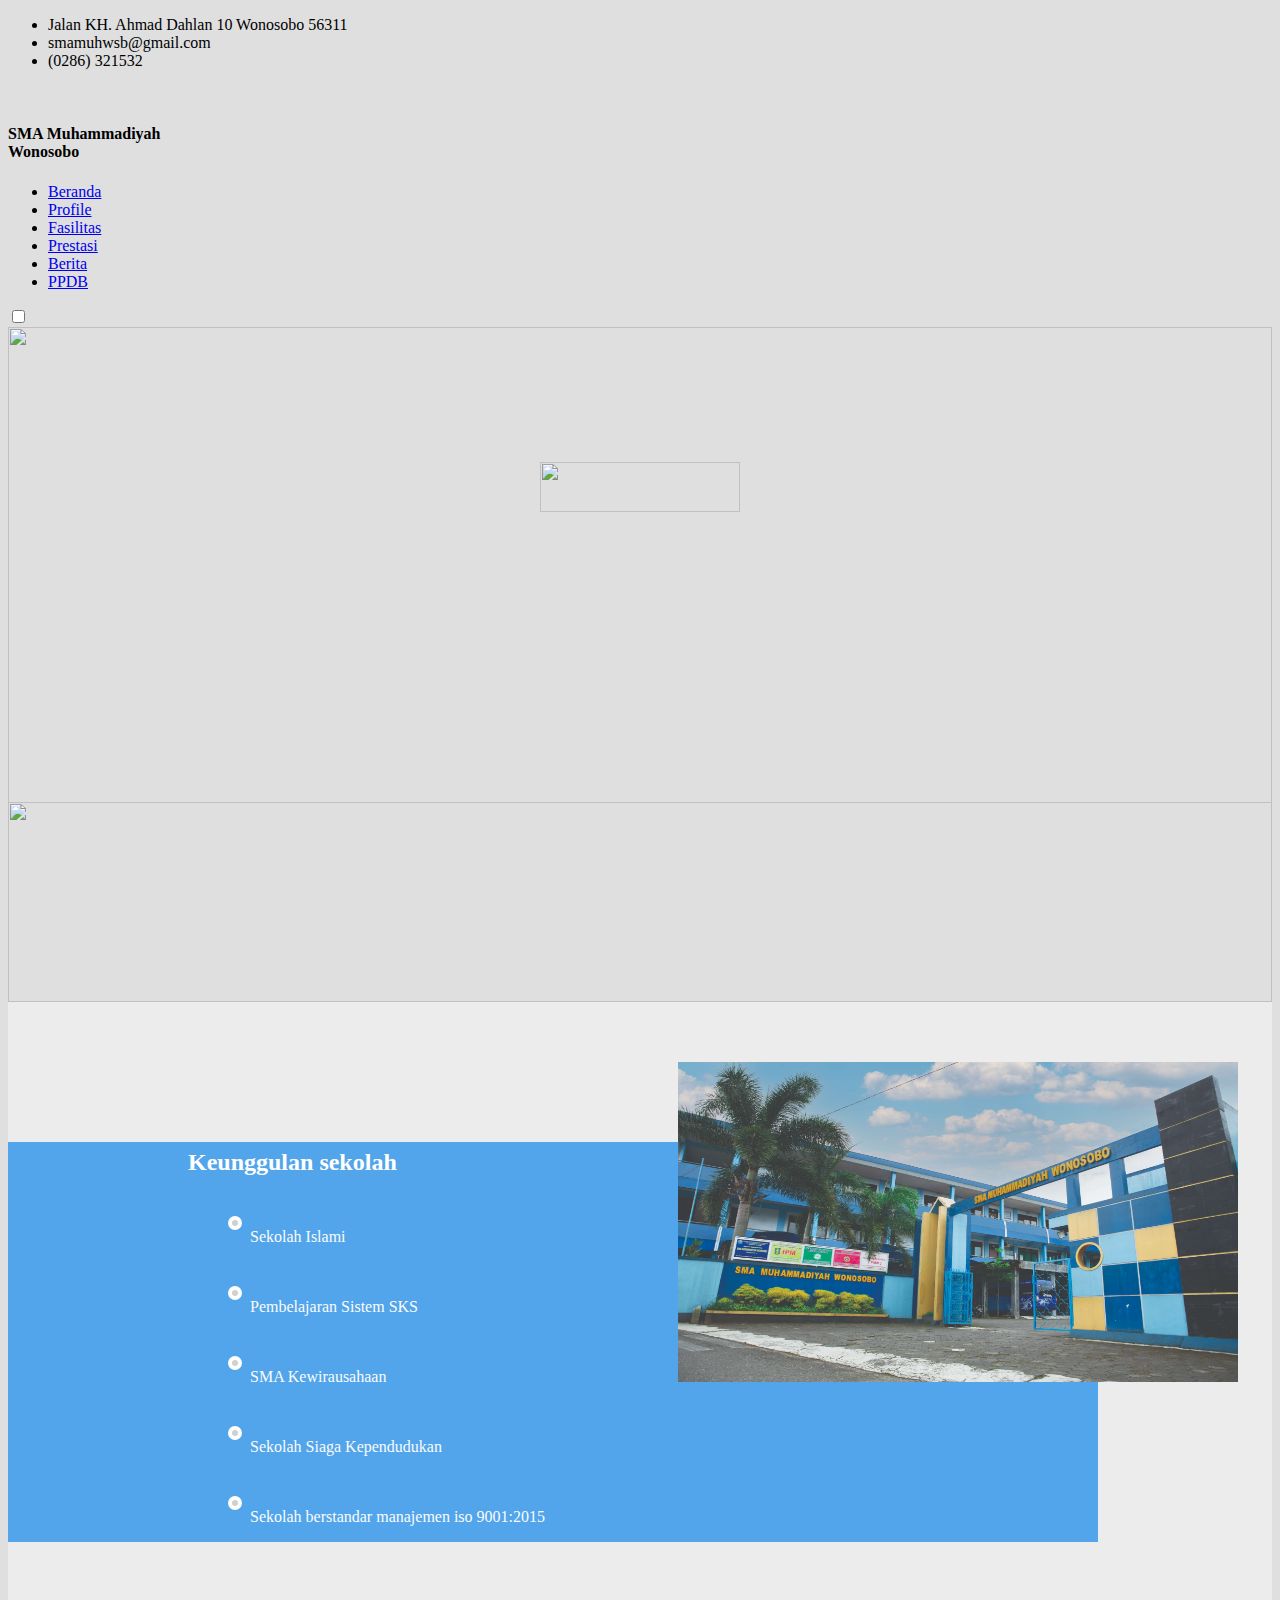
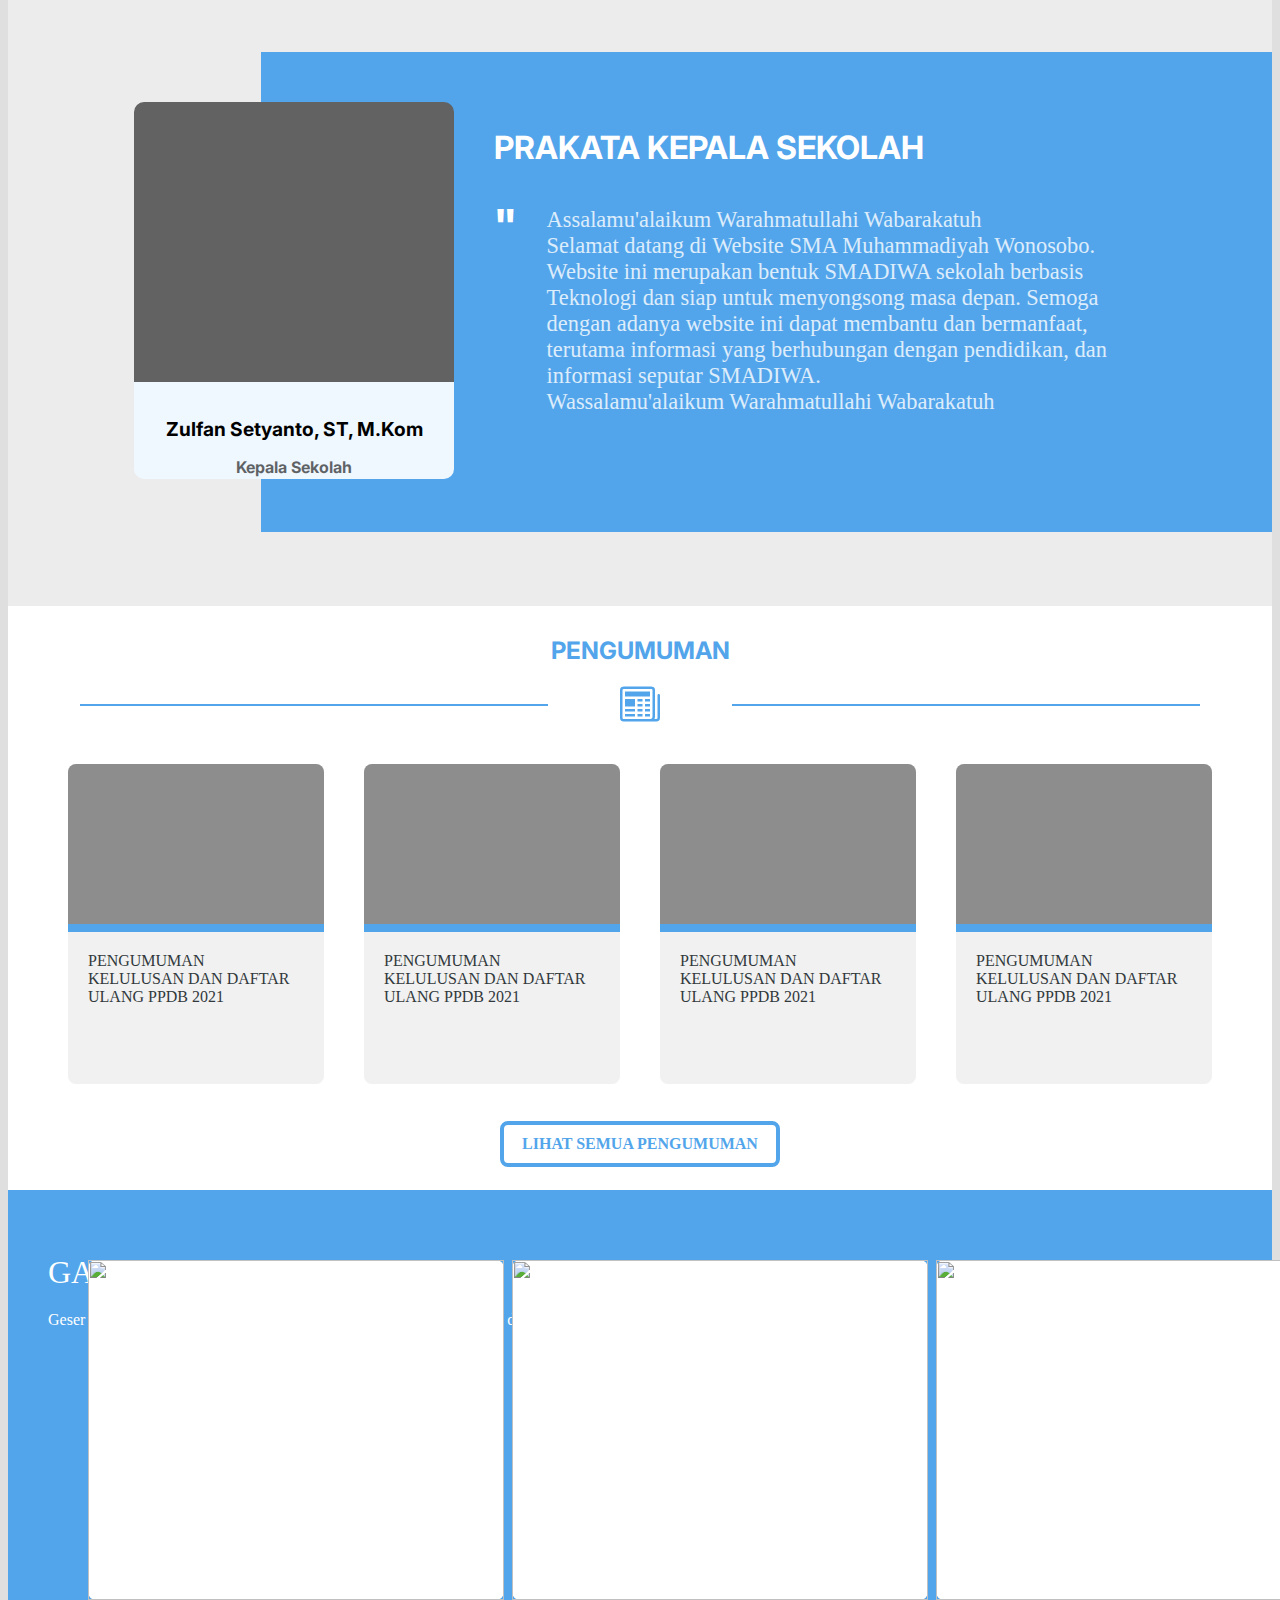
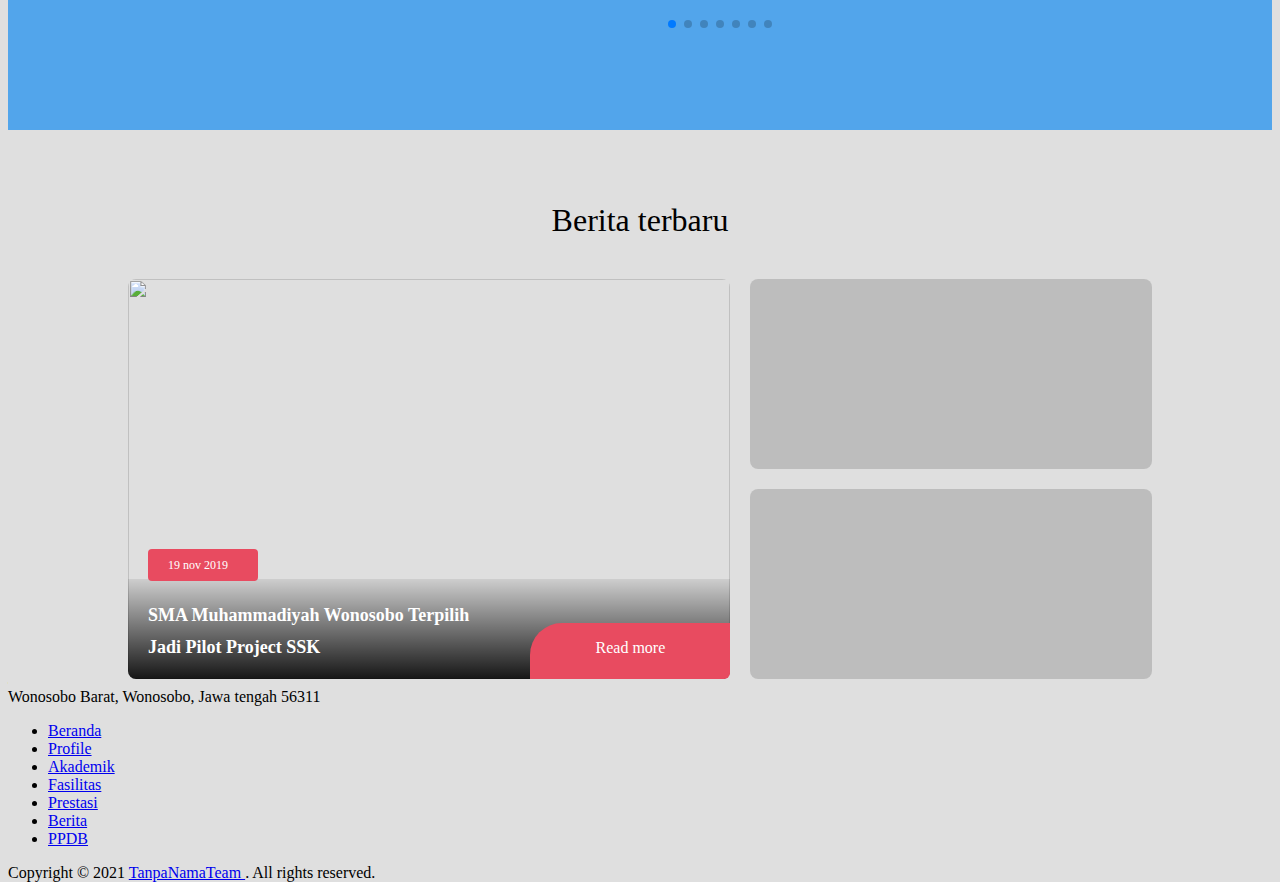
==== index.html @ 22143fbf "Update index.html" ====
<!DOCTYPE html>
<html lang="en">
<head>
    <meta charset="UTF-8">
    <meta http-equiv="X-UA-Compatible" content="IE=edge">
    <meta name="viewport" content="width=device-width, initial-scale=1.0">
    <title>SMA Muhamadiyyah Wonosobo</title>
    <link rel="stylesheet" href="css/menu.css">
    <link rel="stylesheet" href="css/beranda.css">
    <link rel="stylesheet" href="https://unpkg.com/swiper/swiper-bundle.min.css"/>

</head>
<body>
    <div class="top_menu">
        <ul>
            <li><img src="aset/icon/placeholder.svg" alt="">Jalan KH. Ahmad Dahlan 10 Wonosobo 56311</li>
            <li><img src="aset/icon/email.svg" alt="">smamuhwsb@gmail.com</li>
            <li><img src="aset/icon/phone-call.svg" alt="">(0286) 321532</li>
        </ul>
    </div>
    <nav>
        <div class="logo">
            <div class="img_logo">
                <img src="aset/logo.png" alt="">
            </div>
            <h4 class="nama_s">SMA Muhammadiyah<br>Wonosobo</h4>
        </div>
        <ul>
            <li><a href="index.html" class="active">Beranda</a></li>
            <li><a href="profile.html">Profile</a></li>
            <li><a href="fasilitas.html">Fasilitas</a></li>
            <li><a href="prestasi.html">Prestasi</a></li>
            <li><a href="berita.html">Berita</a></li>
            <li><a href="ppdb.html">PPDB</a></li>
        </ul>
        <div class="menu-toggle">
            <input type="checkbox">
            <span></span>
            <span></span>
            <span></span> 
        </div>
    </nav>
    <!-- Menu -->
    
    
    <!-- Parallax -->
    <section>
        <img src="aset/2.png" id="layer3" alt="">
        <img src="aset/3.png" id="layer4" alt="">
        <img src="aset/4.png" id="layer5" alt="">
        <img src="aset/5.png" id="layer6" alt="">
    </section>

    <div class="cont" id="container">
        <div class="contain">

            <div class="box_k">
                <div class="layer_k">
                    <div class="img_k">
                        <img src="aset/sekolah.jpg" alt="" style="width: 100%; height: 100%;">
                    </div>
                    <img src="aset/doted_putih.png" alt="" class="dotted_k">
                    <p class="title_k">Keunggulan sekolah</p>
                    <div class="list_k">
                        <ul>
                            <li>
                                <div class="list_img"></div>
                                <p>Sekolah Islami</p>
                            </li>
                            <li>
                                <div class="list_img"></div>
                                <p>Pembelajaran Sistem SKS</p>
                            </li>
                            <li>
                                <div class="list_img"></div>
                                <p>SMA Kewirausahaan</p>
                            </li>
                            <li>
                                <div class="list_img"></div>
                                <p>Sekolah Siaga Kependudukan</p>
                            </li>
                            <li>
                                <div class="list_img"></div>
                                <p>Sekolah berstandar manajemen iso 9001:2015</p>
                            </li>
                        </ul>
                    </div>
                </div>
            </div><!-- Keunggulan -->
            
            <div class="hero">
                <div class="pro">
                    <div class="nama">
                        <h2>Zulfan Setyanto, ST, M.Kom</h2>
                        <h4>Kepala Sekolah</h4>
                    </div>
                </div>
                
                <div class="hero1">
                    <div class="prakata">
                        <h2>PRAKATA KEPALA SEKOLAH</h2>
                        <span>"</span><p>Assalamu'alaikum Warahmatullahi Wabarakatuh<br>
                            Selamat datang di Website SMA Muhammadiyah Wonosobo. Website ini merupakan bentuk SMADIWA sekolah berbasis Teknologi dan siap untuk menyongsong masa depan. Semoga dengan adanya website ini dapat membantu dan bermanfaat, terutama informasi yang berhubungan dengan pendidikan, dan informasi seputar SMADIWA.
                            <br>Wassalamu'alaikum Warahmatullahi Wabarakatuh</p>
                    </div>
                    <img src="aset/doted_putih.png" alt="">
                </div>
            </div>
    
            <div class="content">
                <h2>PENGUMUMAN</h2>
                <div class="hr">
                    <span></span>
                    <svg xmlns="http://www.w3.org/2000/svg" width="40" height="40" fill="currentColor" class="bi bi-newspaper" viewBox="0 0 16 16">
                        <path d="M0 2.5A1.5 1.5 0 0 1 1.5 1h11A1.5 1.5 0 0 1 14 2.5v10.528c0 .3-.05.654-.238.972h.738a.5.5 0 0 0 .5-.5v-9a.5.5 0 0 1 1 0v9a1.5 1.5 0 0 1-1.5 1.5H1.497A1.497 1.497 0 0 1 0 13.5v-11zM12 14c.37 0 .654-.211.853-.441.092-.106.147-.279.147-.531V2.5a.5.5 0 0 0-.5-.5h-11a.5.5 0 0 0-.5.5v11c0 .278.223.5.497.5H12z"/>
                        <path d="M2 3h10v2H2V3zm0 3h4v3H2V6zm0 4h4v1H2v-1zm0 2h4v1H2v-1zm5-6h2v1H7V6zm3 0h2v1h-2V6zM7 8h2v1H7V8zm3 0h2v1h-2V8zm-3 2h2v1H7v-1zm3 0h2v1h-2v-1zm-3 2h2v1H7v-1zm3 0h2v1h-2v-1z"/>
                      </svg>
                    <span></span>
                </div>
                <div class="pengumuman">
                    <div class="card">
                        <div class="img"></div>
                        <div class="desc">
                            <a href="#">
                                PENGUMUMAN KELULUSAN DAN DAFTAR ULANG PPDB 2021
                            </a>
                        </div>
                    </div>

                    <div class="card">
                        <div class="img"></div>
                        <div class="desc">
                            <a href="#">
                                PENGUMUMAN KELULUSAN DAN DAFTAR ULANG PPDB 2021
                            </a>
                        </div>
                    </div>

                    <div class="card">
                        <div class="img"></div>
                        <div class="desc">
                            <a href="#">
                                PENGUMUMAN KELULUSAN DAN DAFTAR ULANG PPDB 2021
                            </a>
                        </div>
                    </div>

                    <div class="card">
                        <div class="img"></div>
                        <div class="desc">
                            <a href="#">
                                PENGUMUMAN KELULUSAN DAN DAFTAR ULANG PPDB 2021
                            </a>
                        </div>
                    </div>
                    
                </div>
                <img src="aset/doted_hitam.png" alt="" class="dotted">
                <a href="#" id="btn_pem">LIHAT SEMUA PENGUMUMAN</a>
            </div><!-- Pengumuman -->
    
            <div class="galeri">
                <div class="galeri_top">
                    <p id="galeri_title">GALERI FOTO</p>
                    <p>Geser untuk melihat berbagai macam kegiatan dan cerita yang menarik di sekolah kami</p>
                </div>
                <div class="swiper-container mySwiper">
                    <div class="swiper-wrapper">
                    <div class="swiper-slide">
                        <img src="aset/gambar1.png" alt="">
                    </div>
                    <div class="swiper-slide">
                        <img src="aset/gambar2.png" alt="">
                    </div>
                    <div class="swiper-slide">
                        <img src="aset/gambar3.png" alt="">
                    </div>
                    <div class="swiper-slide">
                        <img src="aset/gambar4.png" alt="">
                    </div>
                    <div class="swiper-slide">
                        <img src="aset/gambar5.png" alt="">
                    </div>
                    <div class="swiper-slide">
                        <img src="aset/gambar6.jpg" alt="">
                    </div>
                    <div class="swiper-slide">
                        <img src="aset/gambar7.png" alt="">
                    </div>
                    <div class="swiper-slide">
                        <img src="aset/gambar8.jpg" alt="">
                    </div>
                    <div class="swiper-slide">
                        <img src="aset/gambar9.jpg" alt="">
                    </div>
                    </div>
                    <div class="swiper-pagination"></div>
                </div> 
            </div><!-- Galeri -->

            <div class="berita">
                <p id="berita_t">Berita terbaru</p>
                <div class="berita_box">
                    <div class="berita_l">
                        <img src="aset/berita/1.jpg" alt="">
                        <div class="desc_berita_l">
                            <p class="b_data">19 nov 2019</p>
                            <p>SMA Muhammadiyah Wonosobo Terpilih<br>Jadi Pilot Project SSK</p>
                            <a href="#" class="berita_btn">Read more</a>
                        </div>
                    </div>
                    <div class="berita_r">
                        <div class="berita_card">
                            <!-- update -->
                            <img src="" alt="">
                        </div>
                        <div class="berita_card">

                        </div>
                    </div>
                </div>
            </div>
        </div>
    </div>  
    <footer>
        <div class="foot_top">
            <div class="foot_a">
                <img src="aset/logo.png" alt="" width="50px">
                <p id="foot_s">SMA Muhammadiyah Wonosobo</p>
                <p>Jalan KH. Ahmad Dahlan 10 Senden Kulon RT.02 RW.09<br>Wonosobo Barat, Wonosobo, Jawa tengah 56311</p>
            </div>
            <div class="foot_b">
                <ul>
                    <li><a href="index.html">Beranda</a></li>
                    <li><a href="profile.html">Profile</a></li>
                    <li><a href="akademik.html">Akademik</a></li>
                    <li><a href="fasilitas.html">Fasilitas</a></li>
                    <li><a href="prestasi.html">Prestasi</a></li>
                    <li><a href="berita.html">Berita</a></li>
                    <li><a href="ppdb.html">PPDB</a></li>
                </ul>
            </div>
        </div>
        <div class="foot_bottom">
            <p>Copyright © 2021 <a href="#"> TanpaNamaTeam </a>. All rights reserved.</p>
        </div>
    </footer>
    <!-- Javascript -->

    <script src="https://unpkg.com/swiper/swiper-bundle.min.js"></script>
    <script>
        var langit = document.getElementById("layer3");
        var nama = document.getElementById("layer4");
        var sekola = document.getElementById("layer5");
        var pagar = document.getElementById("layer6");
        var container = document.getElementById("container");

        window.addEventListener('scroll', function(){
            var parallax = window.scrollY;
            langit.style.bottom = parallax * 0.6 +  'px';
            nama.style.bottom = parallax * -0.7 + 'px';
            sekola.style.bottom = parallax * 0.3 + 'px';
            pagar.style.bottom = parallax * 0.5 +  'px';
            container.style.bottom = parallax * 0.5 +  'px';
        })

        var swiper = new Swiper(".mySwiper", {
          slidesPerView: 3,
          spaceBetween: 8,
          pagination: {
            el: ".swiper-pagination",
            clickable: true,
          },
        });

    </script>
    <script src="js/menu.js"></script>
    
      <!-- Swiper JS -->
      <script src="https://unpkg.com/swiper/swiper-bundle.min.js"></script>
</body>
</html>
---- css/beranda.css ----
@import url('https://fonts.googleapis.com/css2?family=Inter:wght@300;400;500;600;700;800&display=swap');

:root {
    /* warna */
    --pr-color : #52A5EB;
    --neu1 : #31393C;
    --neu2 : #DFDFDF;
    /* font */
    --title : 36px;
}

body {
    background: #DFDFDF;
    position: relative;
    height: 2800px;
}
/* Parallax Hero */
body section{
    position: relative;
    width: 100%;
    height: 75vh;
    overflow: hidden;
    display: flex;
}
body section img#layer4{
    position:absolute;
    left: 50%;
    top: 20%;
    transform: translateX(-50%);
    width: 200px;
    height: 50px;
    object-fit: cover;
}
body section img#layer5{
    position:absolute;
    left: 0;
    bottom: 0;
    width: 100%;
    height: 200px;
    object-fit: cover;
}
body section img#layer6{
    position:absolute;
    left: 0;
    width: 100%;
    bottom: 0;
    object-fit: cover;
}

body section img#layer3{
    position: absolute;
    left: 0;
    height: 100%;
    width: 100%;
    object-fit: cover;
    pointer-events: none;
}
body .hero{
    position: relative;
    width: 100%;
    height: 604px;
    background-color: #ececec;
}

/* keunggulan */
.box_k {
    height: 600px;
    position: relative;
    background: #ECECEC;

}
.layer_k {
    float: left;
    width: 72%;
    height: 400px;
    background: var(--pr-color);
    position: relative;
    top: 50%;
    transform: translate(0%,-40%);
    display: flex;
    flex-direction: column;
    justify-content: center;
    padding-left: 180px;
    color: white;
}
.img_k {
    position: absolute;
    right: -140px;
    width: 560px;
    height: 320px;
    background:lightslategrey;
    top: -80px;
}
.dotted_k {
    position: absolute;
    right: 344px;
    z-index: -1;
}
.title_k {
    margin-bottom:20px ;
    font-size: 24px;
    font-weight: 600;
}
.list_k {
    color: #fafbfc;
}
.list_k ul li {
    list-style: none;
    display: flex;
}
.list_k ul li .list_img {
    margin-top: 4px;
    height: 14px;
    width: 14px;
    background: white;
    margin-right: 8px;
    border-radius: 50%;
    position: relative;
}
.list_k ul li .list_img::after {
    width: 6px;
    height: 6px;
    content: "";
    background: #d0d0d0;
    position: absolute;
    border-radius: 50%;
    left: 50%;
    top: 50%;
    transform: translate(-50%,-50%);
}
.list_k ul li:not(:last-child) {
    margin-bottom: 20px;
}


/*  Prakata Kepsek  */
body .hero .hero1{
    float: right;
    width: 80%;
    height: 480px;
    margin-top: 50px;
    display: flex;
    flex-wrap: wrap;
    background: var(--pr-color);
}
body .hero .hero1 .prakata{
    width: 60%;
    height: 70%;
    position: absolute;
    right: 20px;
    top: 16%;
    color: #fff;
}
body .hero .hero1 .prakata h2{
    font-family: Inter;
    font-size: 2em;
    margin: 30px 0 20px 0;
}
body .hero .hero1 .prakata span{
    font-family: "inter";
    margin: 10px 0 0px 0;
    font-weight: bold;
    float: left;
    font-size: 3em;
}
body .hero .hero1 .prakata p{
    float: left;
    margin-left: 30px;
    margin-top: 20px;
    width: 70%;
    font-size: 1.4em;
    font-weight: 200;
    opacity: 80%;
    width: 80%;
}
body .hero .pro{
    position: absolute;
    width: 320px;
    height: 300px;
    left: 10%;
    top: 100px;
    background-image: url('../aset/kepsek.jpg');
    background-repeat: no-repeat;
    background-size: cover;
    z-index: 1;
    background-color: rgb(98, 98, 99);
    border-radius: 10px;
}
body .hero .pro .nama{
    position: absolute;
    width: 320px;
    height: 97px;
    left: 0;
    border-radius: 0 0 10px 10px;
    background-color: aliceblue;
    top: 280px;
    text-align: center;
    box-sizing: border-box;
    padding: 20px 0;
}
body .hero .pro .nama h2{
    font-family: Inter;
    font-size: 1.2em;
}
body .hero .pro .nama h4{
    font-family: Inter;
    font-size: 1em;
    margin-top: 10px;
    opacity: 60%;
}
.cont{
    width: 100%;
    height: 100%;
    position: relative;
}
.contain{
    width: 100%;
    height: auto;
    background-color: var(--neu2);
    background-repeat: no-repeat;
    background-size: cover;
}
.hero img {
    position: absolute;
    z-index: 0;
    bottom: 92px;
    left: 380px;
}
/* Pengumuman */
.content{
    padding: 20px 0;
    width: 100%;
    height: 100%;
    background: white;
    text-align: center;
    z-index: 1;
    position: relative;
}
.cont .content h2{
    margin-top: 10px;
    color: var(--pr-color);
    text-align: center;
    font-family: Inter;

}
.cont .content .hr{
    display: flex;
    margin-top: 10px;
    justify-content: space-evenly;
}
.cont .content .hr span{
    width: 37%;
    height: 2px;
    margin-top: 20px;
    background-color: var(--pr-color);
}
.cont .content .hr svg{
    color: var(--pr-color);
}
.pengumuman{
    padding: 102px 0;
    position: relative;
    display: flex;
    justify-content: space-around;
    padding: 40px 40px;
}
.pengumuman .card {
    width: 256px;
    height: 320px;
    background: #F1F1F1;
    border-radius: 8px;
}
.card .img {
    height: 160px;
    width: 100%;
    background: #8D8D8D;
    border-radius: 8px 8px 0 0;
}
.card .desc {
    padding: 20px;
    border-top: 8px solid var(--pr-color);
    text-align: left;
    
}
.card .desc a {
    font-size: 16px;
    text-decoration: none;
    color: var(--neu1);
}
#btn_pem {
    height: 100%;
    width:240px;
    display: block;
    text-decoration: none;
    font-weight: 600;
    font-size: 16px;
    color: var(--pr-color);
    padding: 10px 16px;
    border: 4px solid var(--pr-color);
    border-radius: 8px;
    position: relative;
    left: 50%;
    top: 20px;
    transform: translate(-50%,-50%);
}
#btn_pem:hover  {
    background: var(--pr-color);
    color: white;
}
.dotted {
    position: absolute;
    z-index: -1;
    bottom: 60px;
    left: 40px;
    z-index: -1;
}
/* Galeri */
.galeri {
    position: relative;
    height: 540px;
    background: var(--pr-color);
    z-index: 1;
    box-sizing: border-box;
    padding: 0 40px;
}

.galeri_top {
    padding-top: 32px;
}

.galeri_top p{
    color: white;
    font-size: 16px;
}
#galeri_title {
    font-size: 32px;
    margin-bottom: 20px;
}
.swiper-container {
    position: absolute;
    top: 30px;
    width: 100%;
    height: 340px;
    padding: 40px;
  }
.swiper-slide {
    text-align: center;
    font-size: 18px;
    background: #fff;
    border-radius: 8px;
    /* Center slide text vertically */
    display: -webkit-box;
    display: -ms-flexbox;
    display: -webkit-flex;
    display: flex;
    -webkit-box-pack: center;
    -ms-flex-pack: center;
    -webkit-justify-content: center;
    justify-content: center;
    -webkit-box-align: center;
    -ms-flex-align: center;
    -webkit-align-items: center;
    align-items: center;
  }

  .swiper-slide img {
    display: block;
    width: 100%;
    height: 100%;
    object-fit: cover;
  }

/* Berita */
.berita {
    height: 480px;
    padding: 40px;
}
.berita p {
    text-align: center;
}
#berita_t {
    font-size: 32px;
    font-weight: 500;
    margin-bottom: 40px;
}
.berita_box {
    display: flex;
    padding: 0 80px;
}
.berita_l {
    width: 60%;
    height: 400px;
    margin-right: 20px;
    border-radius: 8px;
    position: relative;
}
.berita_l img {
    height:100%;
    width:100%;
    border-radius: 8px;
    background-repeat: no-repeat;
    background-size: auto;
}
.desc_berita_l {
    width: 100%;
    background: linear-gradient(to bottom, rgba(0,0,0,0.08), rgba(0,0,0,0.9));
    height: 100px;
    position: absolute;
    bottom: 0;
    border-radius: 0 0 8px 8px;
}
.berita_l:hover {
    box-shadow: 0px 10px 32px -3px rgba(0,0,0,0.24);
    -webkit-box-shadow: 0px 10px 32px -3px rgba(0,0,0,0.24);
    -moz-box-shadow: 0px 10px 32px -3px rgba(0,0,0,0.24);
}
.desc_berita_l p{
    padding-left: 20px;
    line-height: 32px;
    font-size: 18px;
    text-align: left;
    font-weight: 600;
    color: white;

}
.berita_btn {
    display: block;
    position: absolute;
    bottom: 0;
    right: 0;
    padding-top: 16px;
    height: 40px;
    font-size: 16px;
    border-radius: 32px 0 6px 0;
    text-decoration: none;
    background: #E84B60;
    color: white;
    width: 200px;
    text-align: center;
}
.berita_r {
    width: 40%;
    height: 400px;
}
.berita_card {
    border-radius: 8px;
    height: 190px;
    background: rgba(0, 0, 0, 0.15);
}
.berita_card:first-child {
    margin-bottom: 20px;
}
.berita_l .b_data {
    font-weight: 400;
    font-size: 12px;
    background: #E84B60;
    width: 90px;
    border-radius: 4px;
    margin: -30px 0 4px 20px;
    
}
@media screen and (max-width: 990px){
    body .hero{
        position: relative;
        width: 100%;
        height: 750px;
        text-align: center;
    }
    body .hero .hero1{
        width: 100%;
        height: 100%;
    }
    body .hero .hero1 .prakata{
        width: 100%;
        margin-top:180px ;
        padding-left: 20px;
        height: 70%;
        position: relative;
        text-align: center;
        font-size: 0.8em;
    }
    body .hero .hero1 .prakata span{
        display: none;
    }
    body .hero .hero1 .prakata p{
        width: 90%;
    }
    body .hero .pro{
        left: 30%;
        margin-top: -120px;

    }
    .cont .content .pengumuman{
        position: relative;
        display: flex;
        flex-wrap: wrap;
        justify-content: space-around;
    }
    .berita .news{
        position: relative;
        display: flex;
        flex-wrap: wrap;
        justify-content: space-around;
    }
    
}

@media screen and (max-width: 600px){
    body {
        height: 100%;
    }
    body .hero .pro{
        position: absolute;
        width: 320px;
        height: 300px;
        left: 5%;
        top: 100px;
        background-repeat: no-repeat;
        background-size: cover;
        z-index: 1;
        background-color: rgb(98, 98, 99);
        border-radius: 10px;
    }

    .hero img {
        position: absolute;
        z-index: 0;
        top: 260px;
        left: 60%;
    }
    body .hero .hero1 .prakata h2{
        font-size: 24px;
        font-weight: 500;
        margin-top: 40px;
    }
    body .hero .hero1 .prakata p{
        text-align: left;
        font-size: 16px;
        line-height: 24px;

    }
    /* Pengumuman */
    .content {
        padding: 60px 0 30px 0;
    }
    .pengumuman {
        padding: 0;
    }
    .pengumuman .card {
        width: 84%;
        margin-bottom: 32px;
    }
    .pengumuman .card:first-child {
        margin-top: 32px;
    }
    .dotted {
        left: 15px;
        bottom: 90px;
    }
    /* Galeri */
    .galeri {
        height: 400px;
        padding: 0 24px;
    }
    .swiper-container {
        height: 160px;
    }
    /* Berita */
    .berita {
        padding: 0 20px;
        position: relative;
    }
    .berita_box {
        flex-wrap: wrap;
        padding: 0;
        position: relative;
        left: 50%;
        transform: translate(-50%,1%);
    }
    .berita_l {
        height: 280px;
        width: 100%;
        margin-right: 0;
        margin-bottom: 20px;
    }
    .berita_r {
        width: 100%;
    }
    .berita_l .b_data {
        font-size: 10px;
        width: 80px;
    }
    .berita_btn {
        padding-top:8px;
        height: 32px;
        width: 160px;
    }
    /* Keunggulan */
    .layer_k {
        padding-left: 20px;
        width: 96%;
    }
    .img_k {
        width: 70%;
        height: 50%;
        left: 10%;
    }
    .dotted_k {
        left: 16px;
        top: 24px;
    }
    .title_k {
        margin-top: 120px;
    }
    .list_k ul li p{
        font-size: 14px;
    }

}
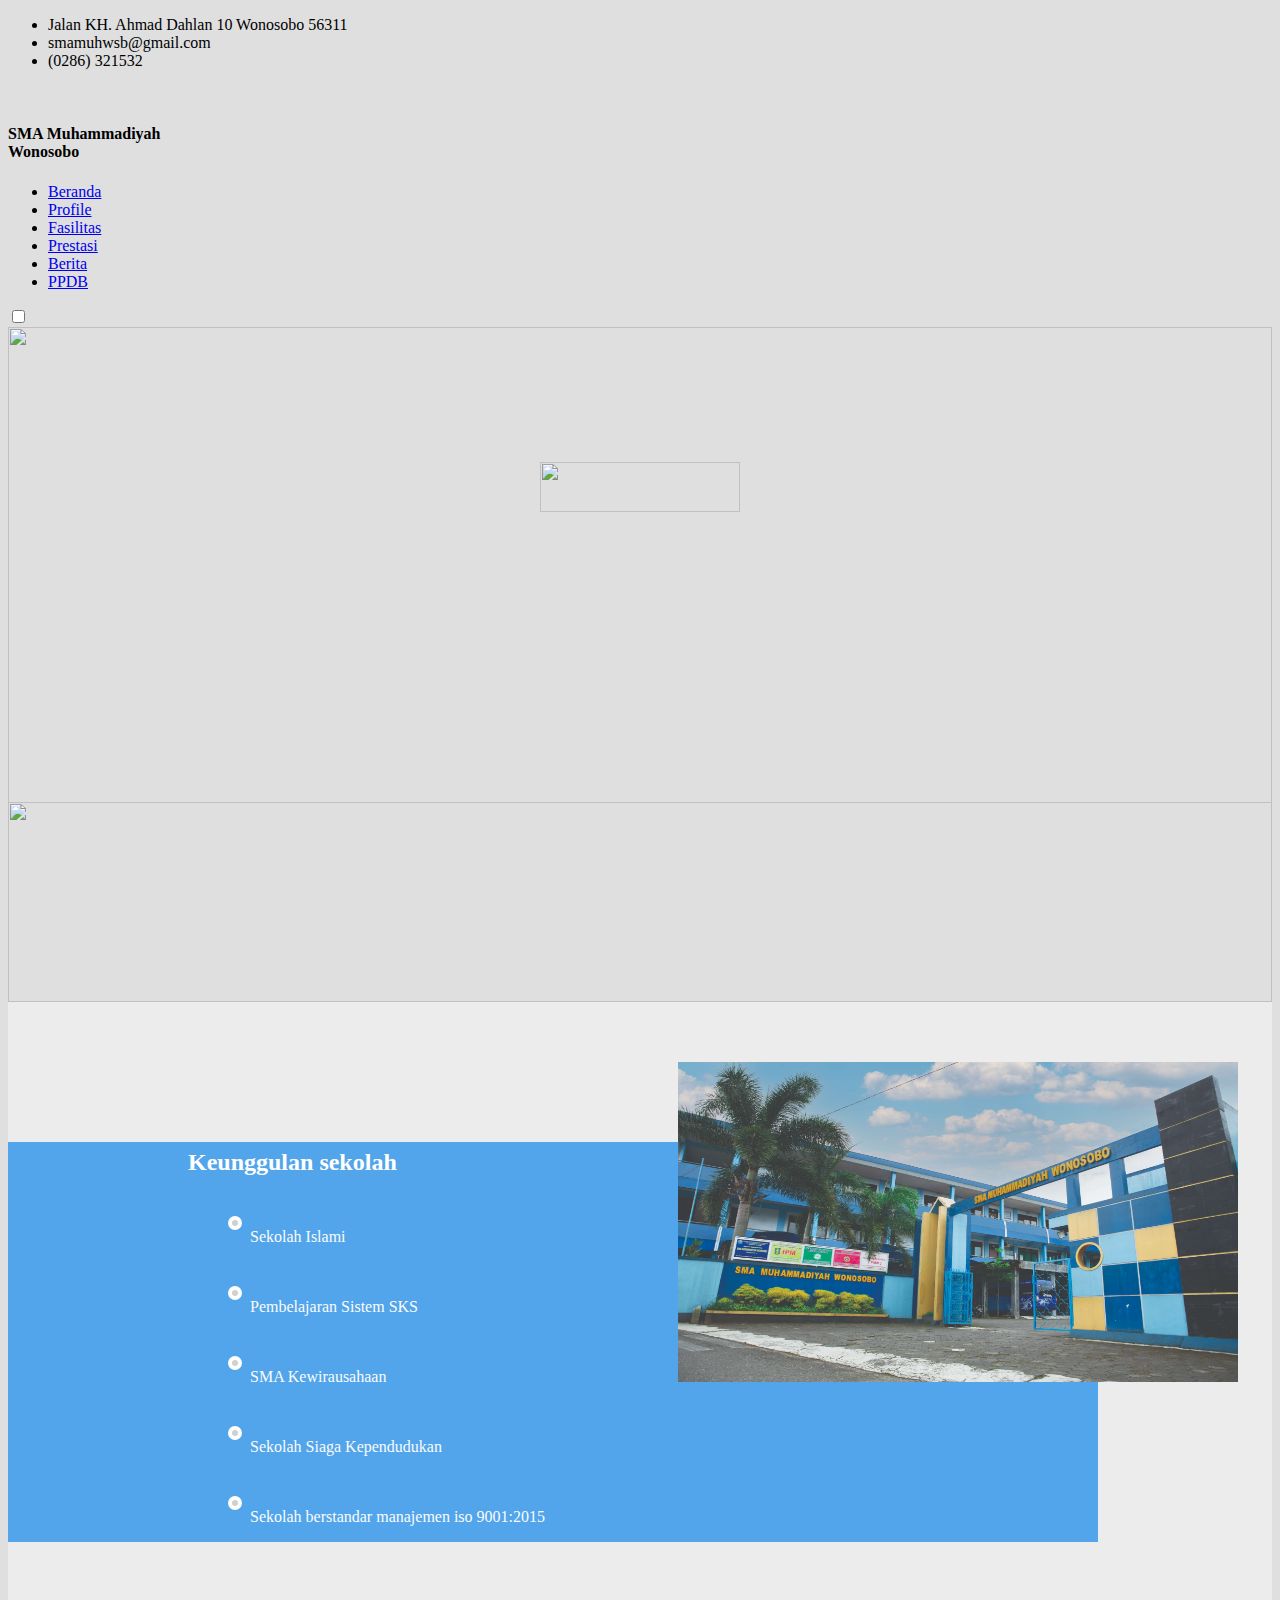
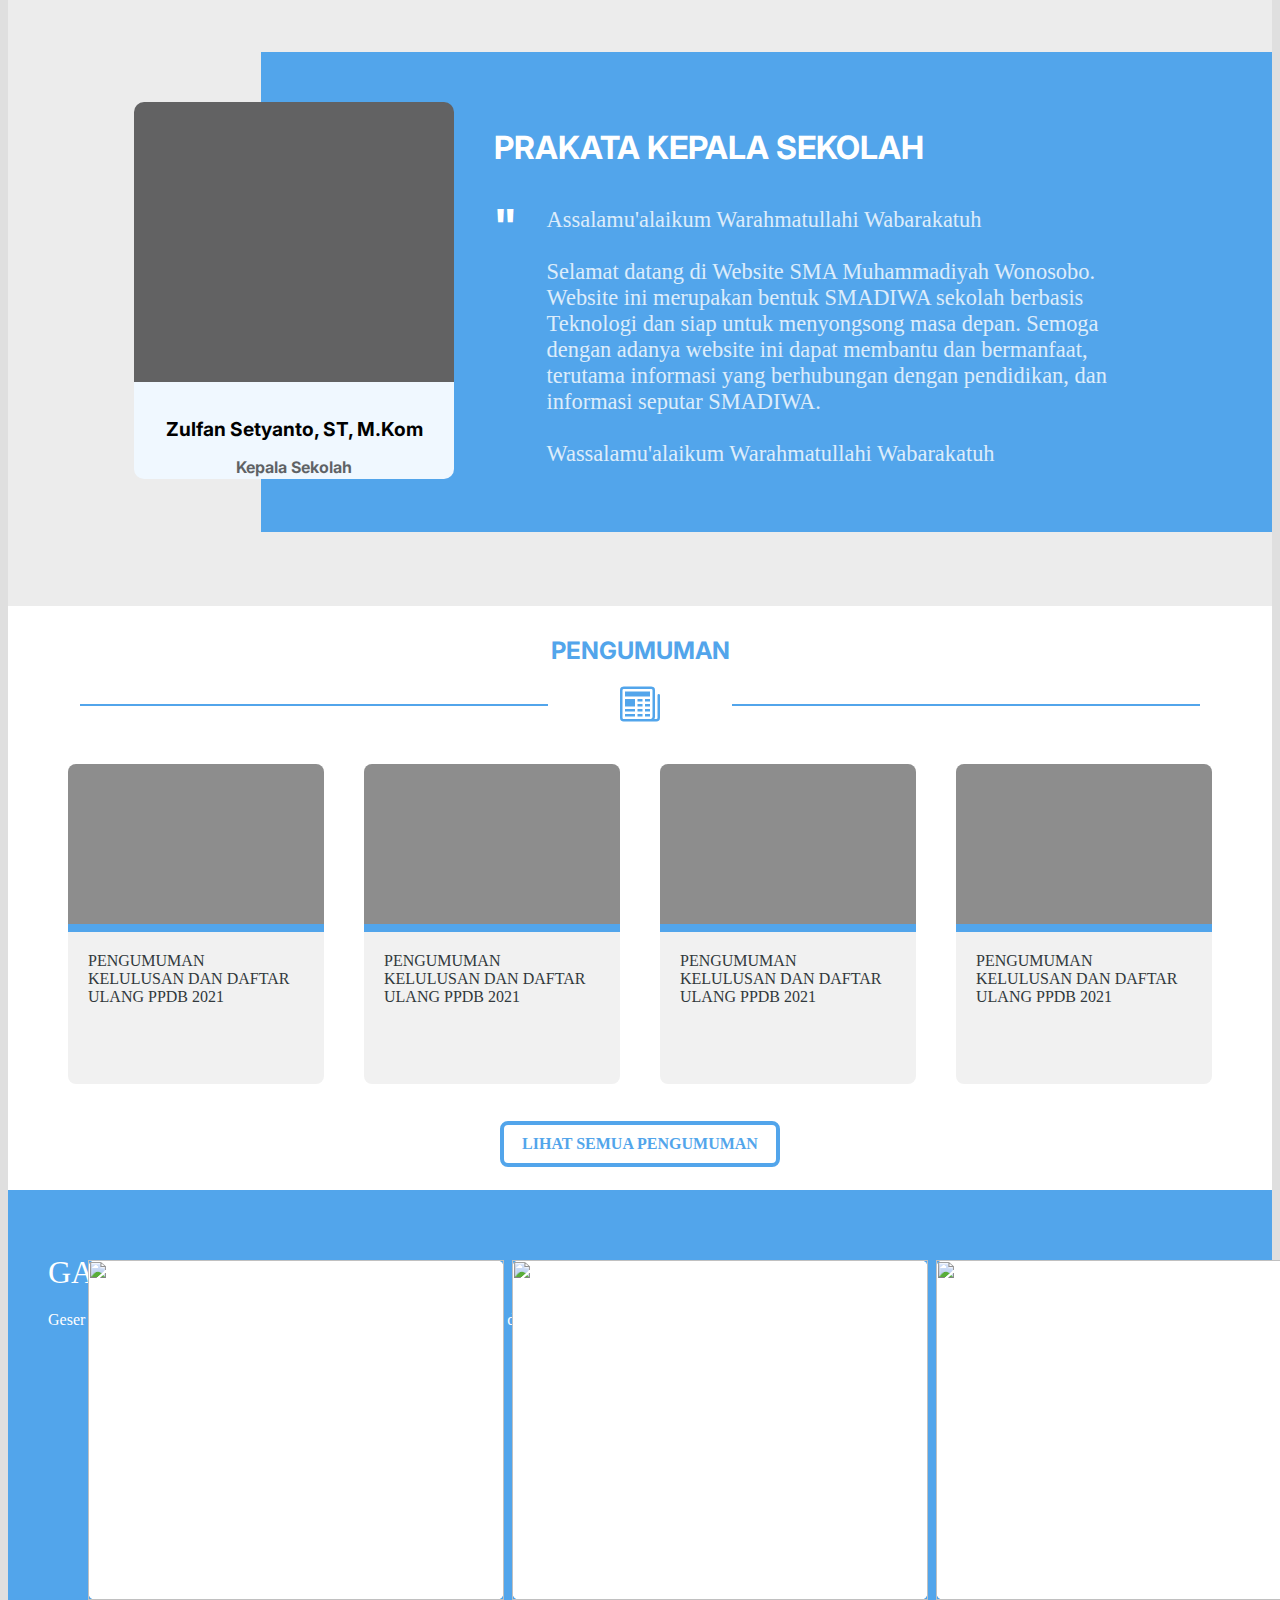
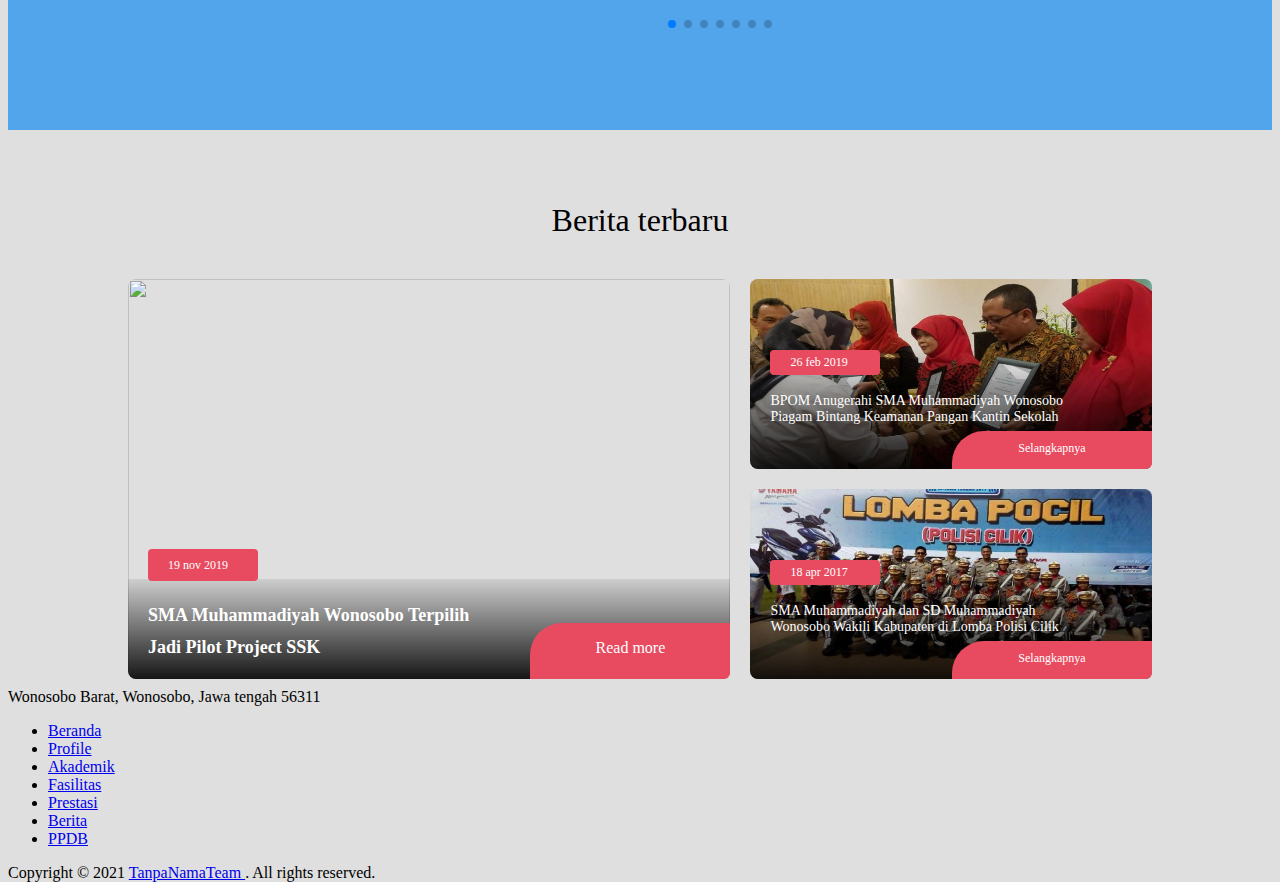
==== commit 3a513a88: "Update index.html" ====
--- a/index.html
+++ b/index.html
@@ -99,9 +99,9 @@
                 <div class="hero1">
                     <div class="prakata">
                         <h2>PRAKATA KEPALA SEKOLAH</h2>
-                        <span>"</span><p>Assalamu'alaikum Warahmatullahi Wabarakatuh<br>
+                        <span>"</span><p>Assalamu'alaikum Warahmatullahi Wabarakatuh<br><br>
                             Selamat datang di Website SMA Muhammadiyah Wonosobo. Website ini merupakan bentuk SMADIWA sekolah berbasis Teknologi dan siap untuk menyongsong masa depan. Semoga dengan adanya website ini dapat membantu dan bermanfaat, terutama informasi yang berhubungan dengan pendidikan, dan informasi seputar SMADIWA.
-                            <br>Wassalamu'alaikum Warahmatullahi Wabarakatuh</p>
+                            <br><br>Wassalamu'alaikum Warahmatullahi Wabarakatuh</p>
                     </div>
                     <img src="aset/doted_putih.png" alt="">
                 </div>
@@ -212,10 +212,22 @@
                     <div class="berita_r">
                         <div class="berita_card">
                             <!-- update -->
-                            <img src="" alt="">
+                            <img src="aset/berita/2.jpg" alt="">
+                            <div class="desc_berita_c">
+                                <p class="c_data">26 feb 2019</p>
+                                <p>
+                                    BPOM Anugerahi SMA Muhammadiyah Wonosobo Piagam Bintang Keamanan Pangan Kantin Sekolah 
+                                </p>
+                                <a href="#" class="berita_btn_c">Selangkapnya</a>
+                            </div>
                         </div>
                         <div class="berita_card">
-
+                            <img src="aset/berita/3.jpg" alt="">
+                            <div class="desc_berita_c">
+                                <p class="c_data">18 apr 2017</p>
+                                <p>SMA Muhammadiyah dan SD Muhammadiyah Wonosobo Wakili Kabupaten di Lomba Polisi Cilik</p>
+                                <a href="#" class="berita_btn_c">Selangkapnya</a>
+                            </div>
                         </div>
                     </div>
                 </div>
--- a/css/beranda.css
+++ b/css/beranda.css
@@ -446,9 +446,63 @@
     border-radius: 8px;
     height: 190px;
     background: rgba(0, 0, 0, 0.15);
+    position: relative;
 }
 .berita_card:first-child {
     margin-bottom: 20px;
+}
+/* update */
+
+.berita_card img {
+    min-width: 100%;
+    height: 100%;
+    background-repeat: no-repeat;
+    border-radius: 8px;
+}
+.desc_berita_c {
+    position: absolute;
+    background: linear-gradient(to bottom, rgba(0,0,0,0.01), rgba(0,0,0,0.9));
+    width: 100%;
+    bottom: 0;
+    height: 120px;
+    color: white;
+    box-sizing: border-box;
+    display: flex;
+    flex-direction: column;
+    justify-content: center;
+    border-radius: 0 08px 8px;
+}
+.desc_berita_c p {
+    text-align: left;
+    font-size: 14px;
+    width: 80%;
+    padding-left: 20px;
+    font-weight: 300;
+}
+.berita_card .c_data {
+    font-weight: 400;
+    height: 20px;
+    padding-top: 5px;
+    font-size: 12px;
+    background: #E84B60;
+    width: 90px;
+    border-radius: 4px;
+    margin: -30px 0 4px 20px;
+}
+.berita_btn_c {
+    display: block;
+    position: absolute;
+    bottom: 0;
+    right: 0;
+    padding-top:10px;
+    height: 28px;
+    font-size: 12px;
+    border-radius: 32px 0 6px 0;
+    text-decoration: none;
+    background: #E84B60;
+    color: white;
+    width: 200px;
+    text-align: center;
 }
 .berita_l .b_data {
     font-weight: 400;
@@ -457,9 +511,13 @@
     width: 90px;
     border-radius: 4px;
     margin: -30px 0 4px 20px;
-    
-}
+}
+
+
 @media screen and (max-width: 990px){
+    body {
+        height: 100%;
+    }
     body .hero{
         position: relative;
         width: 100%;
@@ -570,6 +628,9 @@
         padding: 0 20px;
         position: relative;
     }
+    #berita_t {
+        margin: 40px 0;
+    }
     .berita_box {
         flex-wrap: wrap;
         padding: 0;
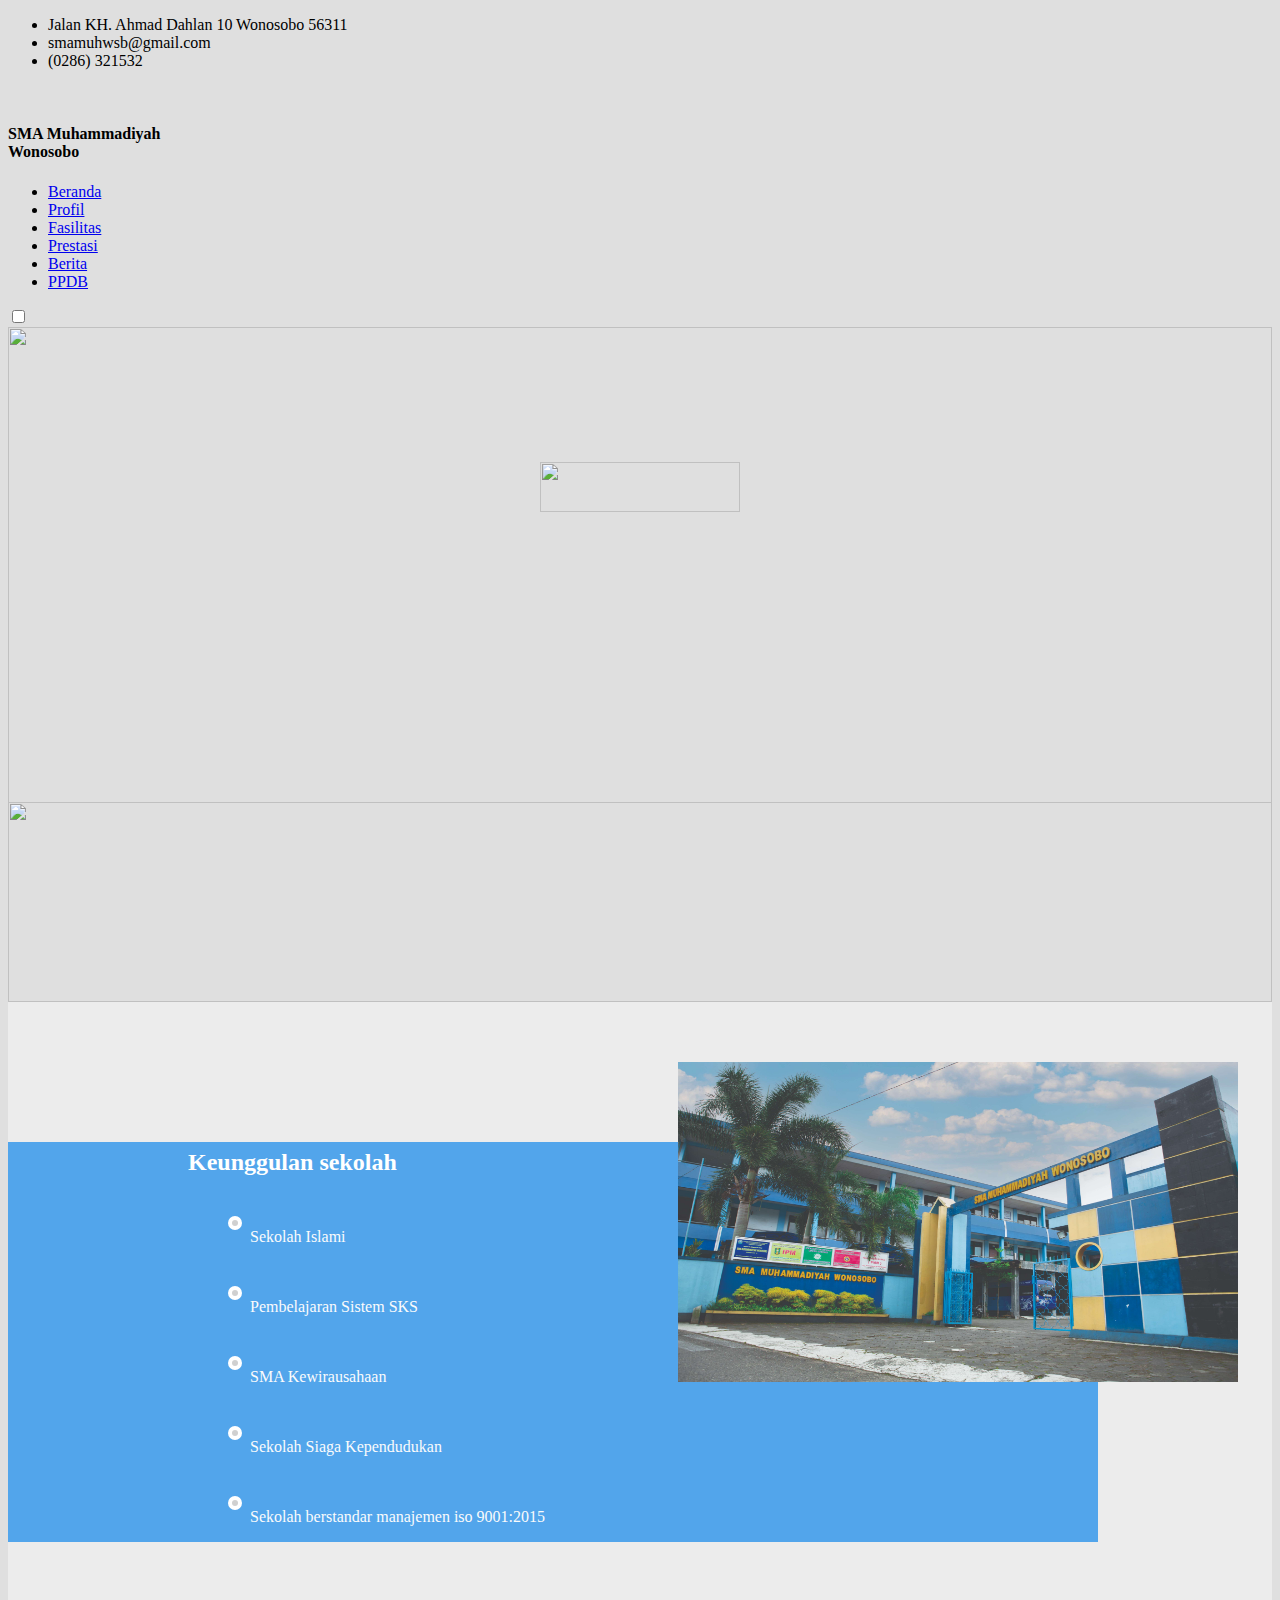
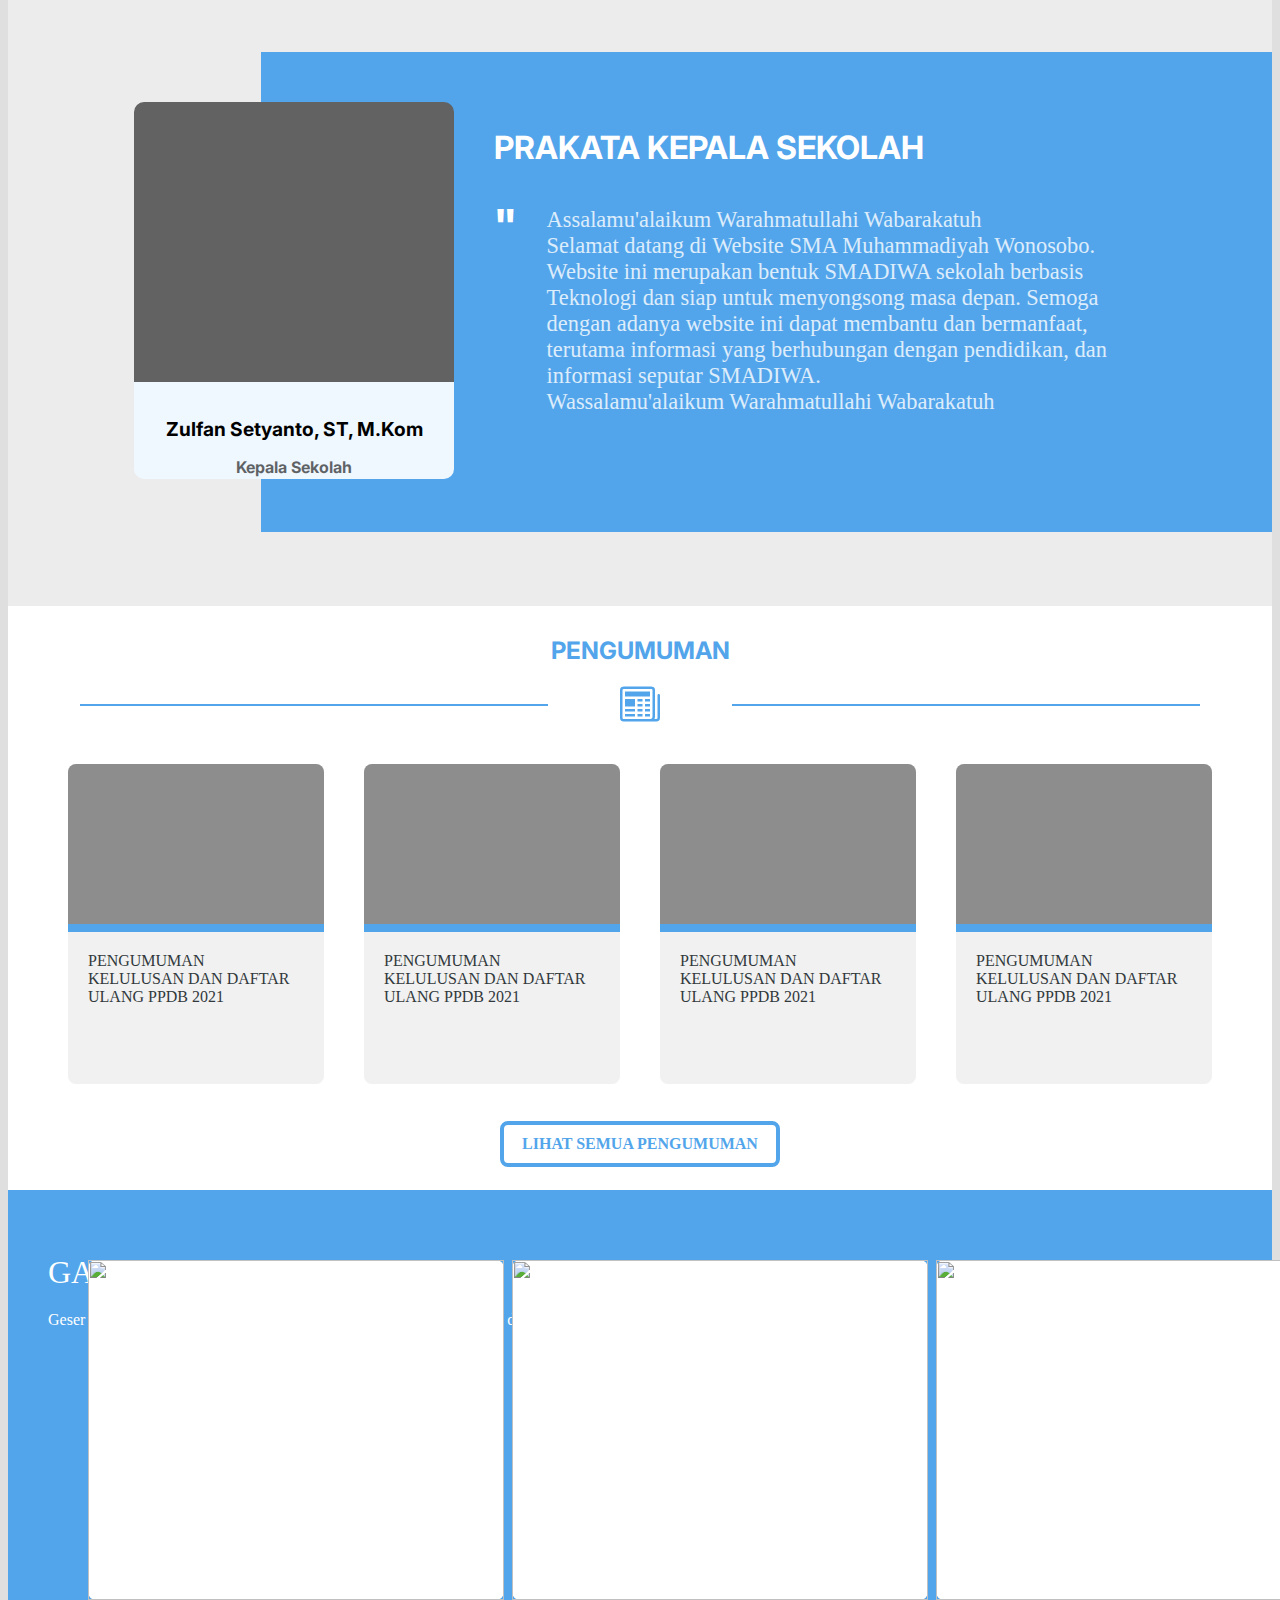
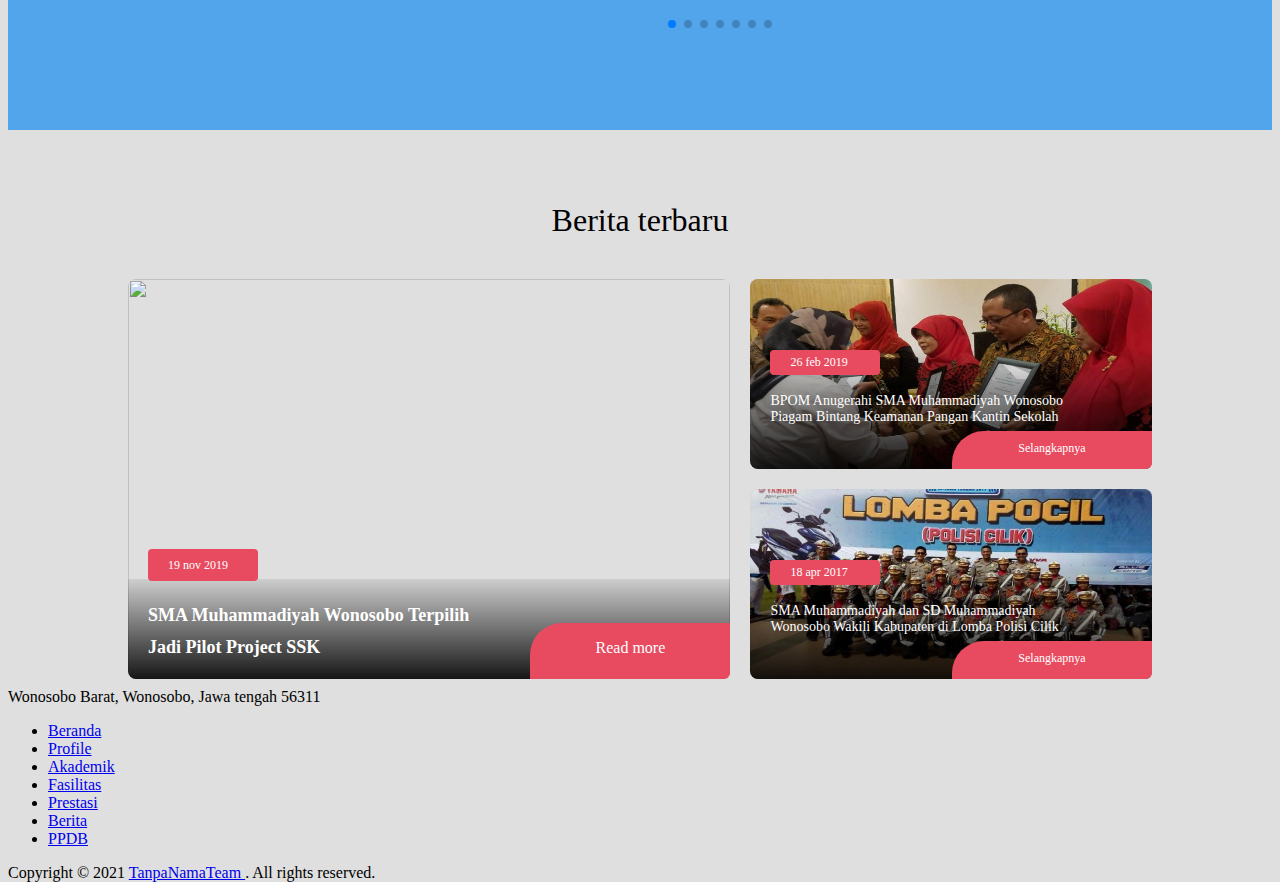
==== commit 7527614e: "Update index.html" ====
--- a/index.html
+++ b/index.html
@@ -27,7 +27,7 @@
         </div>
         <ul>
             <li><a href="index.html" class="active">Beranda</a></li>
-            <li><a href="profile.html">Profile</a></li>
+            <li><a href="profile.html">Profil</a></li>
             <li><a href="fasilitas.html">Fasilitas</a></li>
             <li><a href="prestasi.html">Prestasi</a></li>
             <li><a href="berita.html">Berita</a></li>
@@ -99,9 +99,9 @@
                 <div class="hero1">
                     <div class="prakata">
                         <h2>PRAKATA KEPALA SEKOLAH</h2>
-                        <span>"</span><p>Assalamu'alaikum Warahmatullahi Wabarakatuh<br><br>
+                        <span>"</span><p>Assalamu'alaikum Warahmatullahi Wabarakatuh<br>
                             Selamat datang di Website SMA Muhammadiyah Wonosobo. Website ini merupakan bentuk SMADIWA sekolah berbasis Teknologi dan siap untuk menyongsong masa depan. Semoga dengan adanya website ini dapat membantu dan bermanfaat, terutama informasi yang berhubungan dengan pendidikan, dan informasi seputar SMADIWA.
-                            <br><br>Wassalamu'alaikum Warahmatullahi Wabarakatuh</p>
+                            <br>Wassalamu'alaikum Warahmatullahi Wabarakatuh</p>
                     </div>
                     <img src="aset/doted_putih.png" alt="">
                 </div>
